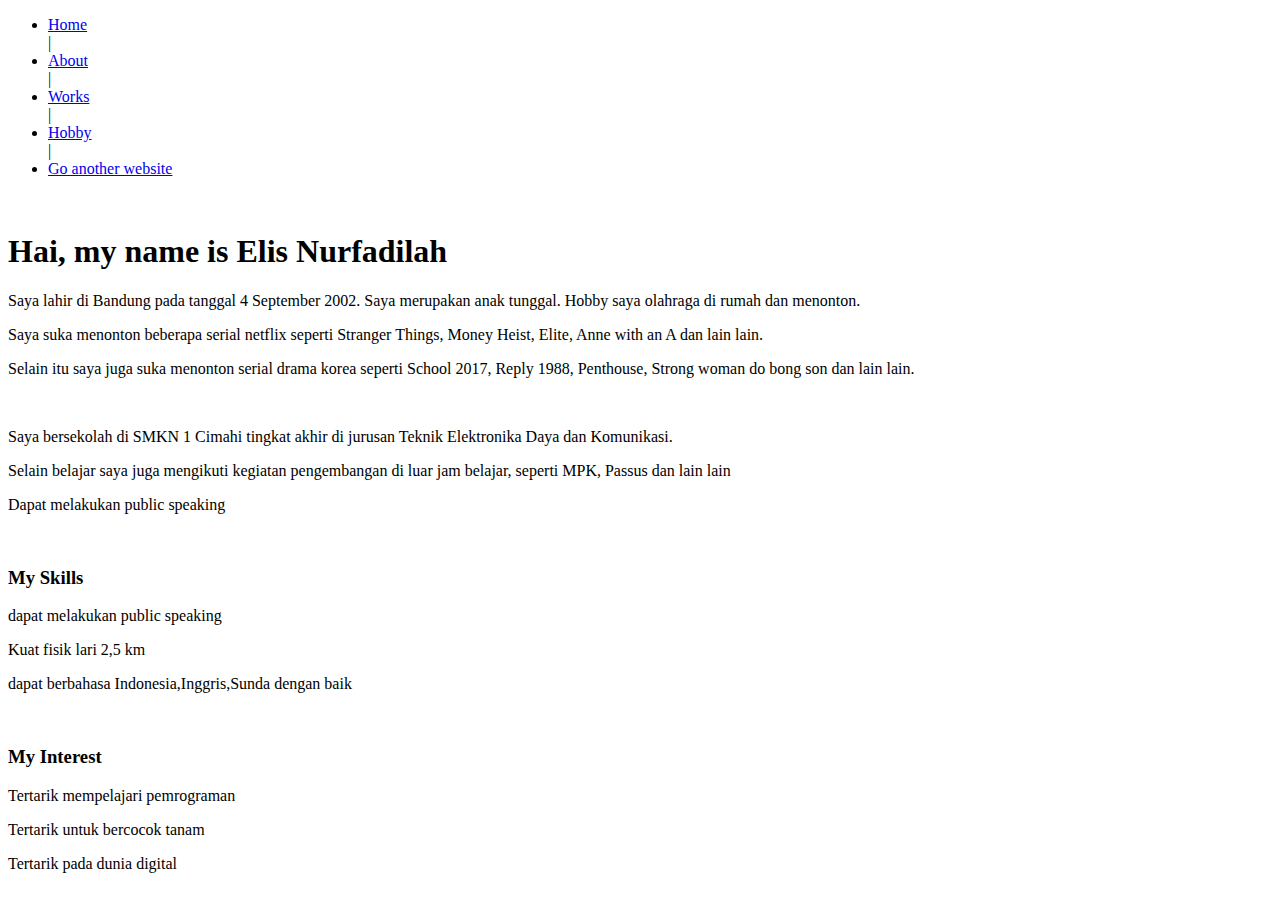
==== page2.html @ ba4643c4 "first" ====
<!DOCTYPE html>
<html lang="en">
  <head>
    <meta charset="UTF-8" />
    <meta http-equiv="X-UA-Compatible" content="IE=edge" />
    <meta name="viewport" content="width=device-width, initial-scale=1.0" />
    <title>Document</title>
  </head>
  <link rel="stylesheet" href="style2.CSS" />
  <body>
    <nav>
      <div class="wrapper">
        <div class="logo"><a href=""></a></div>
        <div class="menu"></div>
        <ul>
          <li><a href="http://127.0.0.1:5500/page1.HTML">Home</a></li>
          |
          <li><a href="http://127.0.0.1:5500/2/page2.HTML">About</a></li>
          |
          <li><a href="http://127.0.0.1:5500/2/3/page3.HTML">Works</a></li>
          |
          <li><a href="http://127.0.0.1:5500/2/3/4/page4.HTML">Hobby</a></li>
          |
          <li><a href="https://www.google.com/">Go another website</a></li>
        </ul>
      </div>
    </nav>
    <br />
    <h1>Hai, my name is Elis Nurfadilah</h1>
    <p>
      Saya lahir di Bandung pada tanggal 4 September 2002. Saya merupakan anak tunggal.
      Hobby saya olahraga di rumah dan menonton.
    </p>
    <p>
      Saya suka menonton beberapa serial netflix seperti Stranger Things,
      Money Heist, Elite, Anne with an A dan lain lain.
    </p>
    <p>
      Selain itu saya juga suka menonton serial drama korea seperti School 2017,
      Reply 1988, Penthouse, Strong woman do bong son dan lain lain.
    </p>
    <br />
    <p>Saya bersekolah di SMKN 1 Cimahi tingkat akhir di jurusan Teknik Elektronika Daya dan Komunikasi.</p>
    <p>Selain belajar saya juga mengikuti kegiatan pengembangan di luar jam belajar, seperti MPK, Passus dan lain lain</p>
    <p>Dapat melakukan public speaking</p>
    <br>
    <h3>My Skills</h3>
    <p>dapat melakukan public speaking</p>
    <p>Kuat fisik lari 2,5 km</p>
    <p>dapat berbahasa Indonesia,Inggris,Sunda dengan baik</p>
    <br />
    <h3>My Interest</h3>
    <p>Tertarik mempelajari pemrograman</p>
    <p>Tertarik untuk bercocok tanam</p>
    <p>Tertarik pada dunia digital</p>
  </body>
</html>
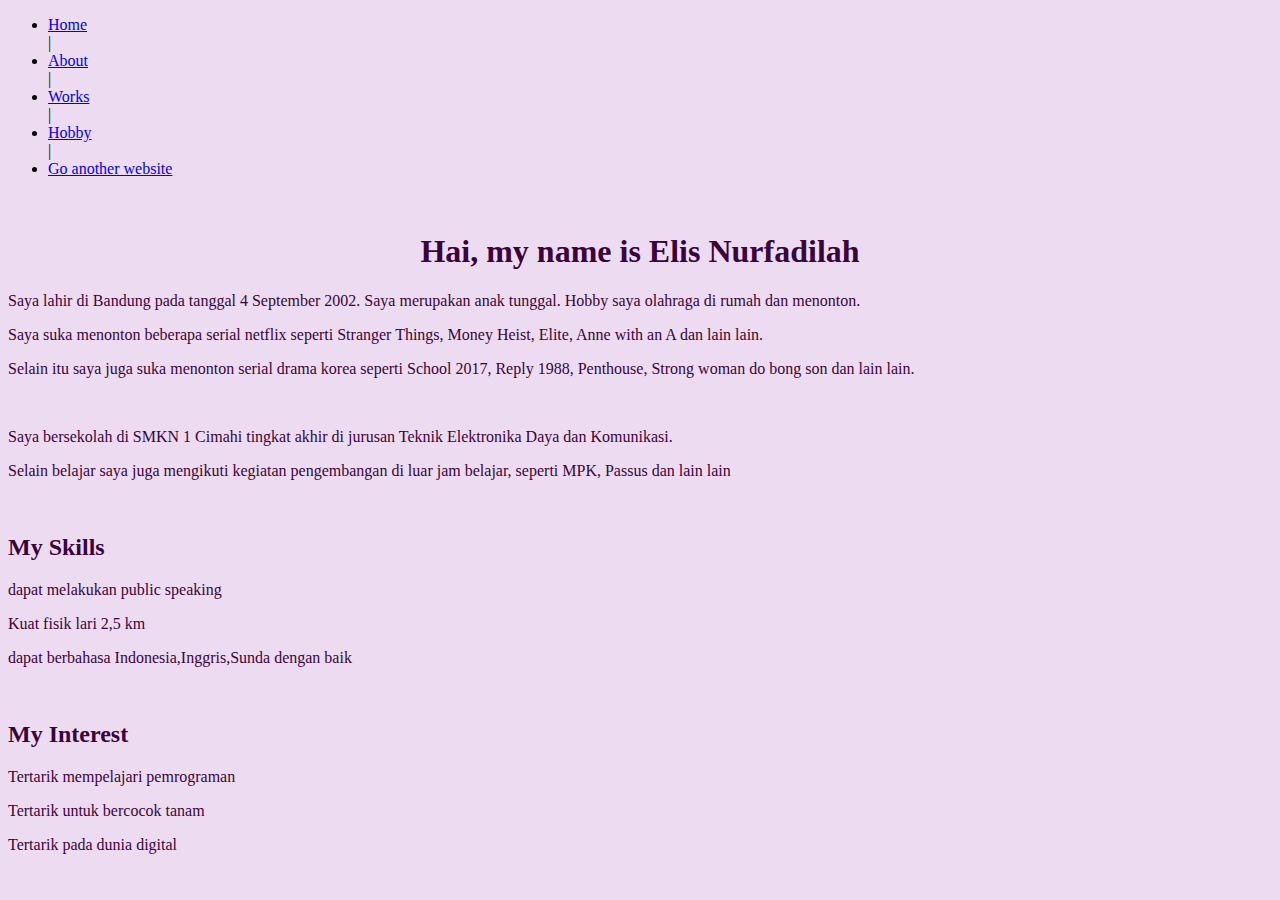
==== commit 68be7dc2: "first commandd" ====
--- a/page2.html
+++ b/page2.html
@@ -6,20 +6,20 @@
     <meta name="viewport" content="width=device-width, initial-scale=1.0" />
     <title>Document</title>
   </head>
-  <link rel="stylesheet" href="style2.CSS" />
+  <link rel="stylesheet" href="style.css" />
   <body>
     <nav>
       <div class="wrapper">
         <div class="logo"><a href=""></a></div>
         <div class="menu"></div>
         <ul>
-          <li><a href="http://127.0.0.1:5500/page1.HTML">Home</a></li>
+          <li><a href="index.html">Home</a></li>
           |
-          <li><a href="http://127.0.0.1:5500/2/page2.HTML">About</a></li>
+          <li><a href="page2.html">About</a></li>
           |
-          <li><a href="http://127.0.0.1:5500/2/3/page3.HTML">Works</a></li>
+          <li><a href="page3.html">Works</a></li>
           |
-          <li><a href="http://127.0.0.1:5500/2/3/4/page4.HTML">Hobby</a></li>
+          <li><a href="page4.html">Hobby</a></li>
           |
           <li><a href="https://www.google.com/">Go another website</a></li>
         </ul>
@@ -42,16 +42,17 @@
     <br />
     <p>Saya bersekolah di SMKN 1 Cimahi tingkat akhir di jurusan Teknik Elektronika Daya dan Komunikasi.</p>
     <p>Selain belajar saya juga mengikuti kegiatan pengembangan di luar jam belajar, seperti MPK, Passus dan lain lain</p>
-    <p>Dapat melakukan public speaking</p>
     <br>
-    <h3>My Skills</h3>
+    <table><tr>
+    <tb><h2>My Skills</h2>
     <p>dapat melakukan public speaking</p>
     <p>Kuat fisik lari 2,5 km</p>
-    <p>dapat berbahasa Indonesia,Inggris,Sunda dengan baik</p>
-    <br />
-    <h3>My Interest</h3>
+    <p>dapat berbahasa Indonesia,Inggris,Sunda dengan baik</p></tb>
+  <br>
+    <tb><h2>My Interest</h2>
     <p>Tertarik mempelajari pemrograman</p>
     <p>Tertarik untuk bercocok tanam</p>
-    <p>Tertarik pada dunia digital</p>
+    <p>Tertarik pada dunia digital</p></tb>
+  </tr></table>
   </body>
 </html>
--- a/style.css
+++ b/style.css
@@ -0,0 +1,39 @@
+@media screen and {min-width:600px;
+    h1 {
+        background-color: purple;
+font-size:100px;
+    }
+}
+@media screen and {max-width:1024px;
+    h1 {
+        background-color: rgb(238, 113, 113);
+font-size:150px;
+    }
+}
+body {
+    background-color: rgb(237, 220, 241);
+  }
+h1 {
+    text-align: center;
+}
+table
+{
+    text-align: center;
+}
+td{
+    padding-right: 50px;
+    padding-left: 50px;
+}
+p {
+    color: rgb(59, 3, 59);
+}
+h1 {
+    color: rgb(59, 3, 59);
+}
+h2 {
+    color: rgb(59, 3, 59);
+}
+
+.justify {
+    text-align: center;
+}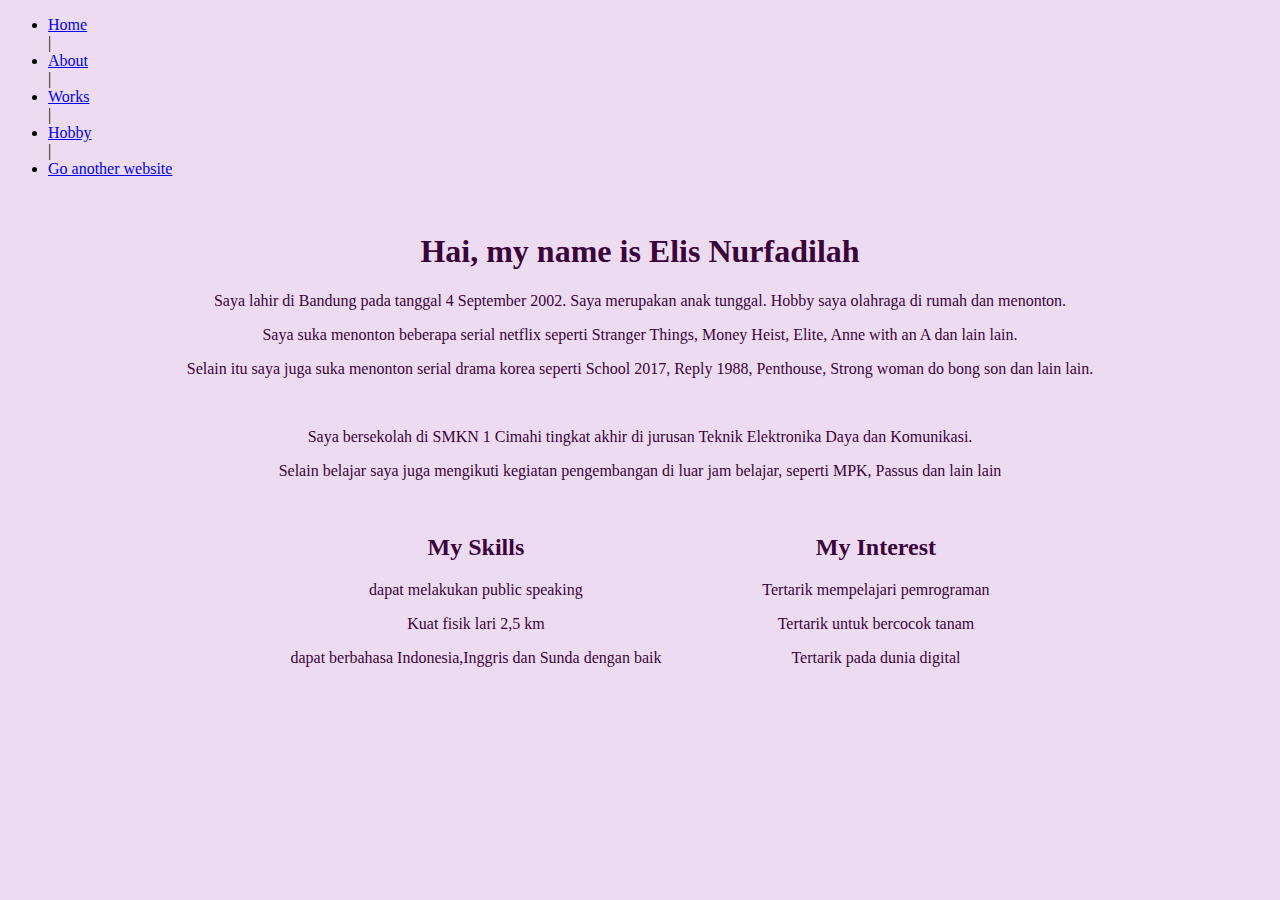
==== commit 9000768b: "firstt" ====
--- a/page2.html
+++ b/page2.html
@@ -27,8 +27,7 @@
     </nav>
     <br />
     <h1>Hai, my name is Elis Nurfadilah</h1>
-    <p>
-      Saya lahir di Bandung pada tanggal 4 September 2002. Saya merupakan anak tunggal.
+    <p>Saya lahir di Bandung pada tanggal 4 September 2002. Saya merupakan anak tunggal.
       Hobby saya olahraga di rumah dan menonton.
     </p>
     <p>
@@ -43,16 +42,15 @@
     <p>Saya bersekolah di SMKN 1 Cimahi tingkat akhir di jurusan Teknik Elektronika Daya dan Komunikasi.</p>
     <p>Selain belajar saya juga mengikuti kegiatan pengembangan di luar jam belajar, seperti MPK, Passus dan lain lain</p>
     <br>
-    <table><tr>
-    <tb><h2>My Skills</h2>
+    <div class="container">
+    <div><h2>My Skills</h2> 
     <p>dapat melakukan public speaking</p>
     <p>Kuat fisik lari 2,5 km</p>
-    <p>dapat berbahasa Indonesia,Inggris,Sunda dengan baik</p></tb>
-  <br>
-    <tb><h2>My Interest</h2>
+    <p>dapat berbahasa Indonesia,Inggris dan Sunda dengan baik</p>
+  </div>
+    <div><h2>My Interest</h2>
     <p>Tertarik mempelajari pemrograman</p>
     <p>Tertarik untuk bercocok tanam</p>
-    <p>Tertarik pada dunia digital</p></tb>
-  </tr></table>
+    <p>Tertarik pada dunia digital</p> </div></div>
   </body>
 </html>
--- a/style.css
+++ b/style.css
@@ -1,15 +1,21 @@
-@media screen and {min-width:600px;
-    h1 {
-        background-color: purple;
-font-size:100px;
+@media screen and (min-width: 550px) {
+    .red {
+        width: 33%;
     }
-}
-@media screen and {max-width:1024px;
-    h1 {
-        background-color: rgb(238, 113, 113);
-font-size:150px;
+  
+    .orange {
+        width: 67%;
     }
-}
+ }
+  
+ /*untuk layar device berukuran besar*/
+ @media screen and (min-width: 800px) {
+    .container {
+        width: 800px;
+        margin-left: auto;
+        margin-right: auto;
+    }
+ }
 body {
     background-color: rgb(237, 220, 241);
   }
@@ -25,6 +31,7 @@
     padding-left: 50px;
 }
 p {
+    text-align: center;
     color: rgb(59, 3, 59);
 }
 h1 {
@@ -32,8 +39,23 @@
 }
 h2 {
     color: rgb(59, 3, 59);
+    text-align: center;
 }
 
 .justify {
     text-align: center;
+}
+.container {
+    display: flex;
+    flex-wrap: wrap;
+    justify-content: space-around;
+}
+.container2 {
+    display: flex;
+   justify-content: space-around;
+ }
+img.tengah {
+    display: block;
+    margin-left: auto;
+    margin-right: auto;
 }